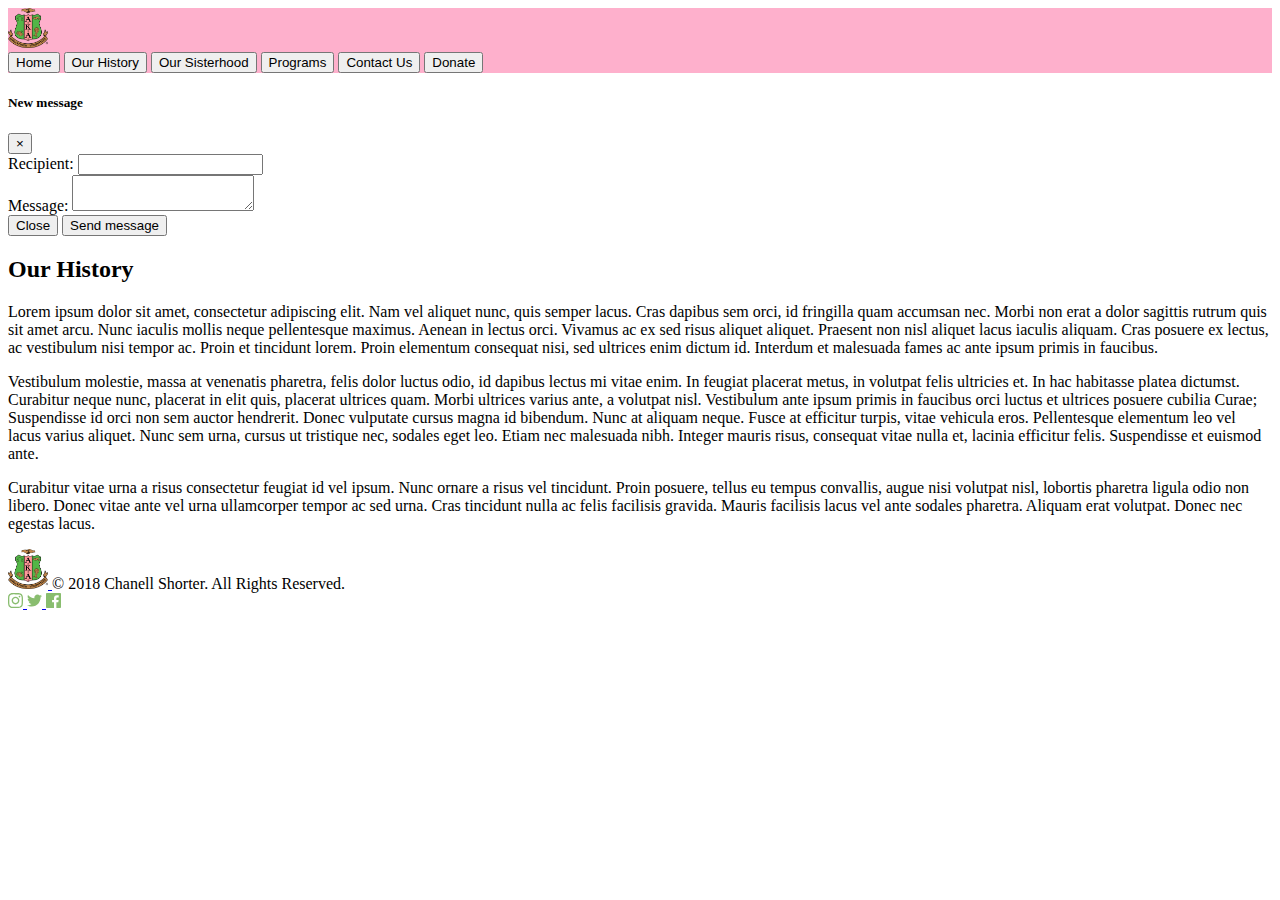
==== history.html @ e5eb9cfd "content filling" ====
<!doctype html>
<html lang="en">
  <head>
    <!-- Required meta tags -->
    <meta charset="utf-8">
    <meta name="viewport" content="width=device-width, initial-scale=1, shrink-to-fit=no">

  <title>Mu Gamma</title>

    <!-- Bootstrap CSS -->
    <link rel="stylesheet" href="https://stackpath.bootstrapcdn.com/bootstrap/4.1.3/css/bootstrap.min.css" integrity="sha384-MCw98/SFnGE8fJT3GXwEOngsV7Zt27NXFoaoApmYm81iuXoPkFOJwJ8ERdknLPMO" crossorigin="anonymous">

    <!-- Personal CSS -->
  <link rel="stylesheet"
  href="/Users/chanellshorter/Documents/GitHub/Sites/MuGamma/custome.css"/>


  <!-- Google Fonts -->
<link href="https://fonts.googleapis.com/css?family=Open+Sans:300,400,700" rel="stylesheet">

<link href="https://fonts.googleapis.com/css?family=Playfair+Display:400,700" rel="stylesheet">

<meta name="viewport" content="width=device-width, initial-scale=1, shrink-to-fit=no">


  </head>
  <body>

    <!-- Navigation -->

    <nav class="navbar navbar-light" style="background-color: #feb0cc;">
          <a class="navbar-brand" href="http://acedmynewts.github.io/MuGamma/index.html">
            <img src="http://acedmynewts.github.io/MuGamma/images/aka-logo2.png" width="40" height="40" class="d-inline-block align-top" alt="AKA logo">
        </a>
         <form class="form-inline">

             <a href="/Users/chanellshorter/Documents/GitHub/Sites/MuGamma/index.html"><button class="btn btn-sm btn-outline-primary mr-2" type="button">Home</button></a>
            <a href="/Users/chanellshorter/Documents/GitHub/Sites/MuGamma/history.html"><button class="btn btn-sm btn-outline-primary mr-2" type="button">Our History</button></a>
            <a href="/Users/chanellshorter/Documents/GitHub/Sites/MuGamma/sisterhood.html"><button class="btn btn-sm btn-outline-primary mr-2" type="button">Our Sisterhood</button></a>
            <a href="/Users/chanellshorter/Documents/GitHub/Sites/MuGamma/programs.html"><button class="btn btn-sm btn-outline-primary mr-2" type="button">Programs</button></a>
          <button class="btn btn-sm btn-outline-primary mr-2" type="button" data-toggle="modal" data-target="#ContactModal">Contact Us</button>
          <a href="https://paypal.me/chanellshorter" target="_blank"><button class="btn btn-sm btn-outline-primary mr-2" type="button">Donate</button></a>
      </form>
    </nav>

    <!--Modal Contact -->

    <div class="modal fade" id="ContactModal" tabindex="-1" role="dialog" aria-labelledby="ContactModalLabel" aria-hidden="true">
      <div class="modal-dialog" role="document">
        <div class="modal-content">
          <div class="modal-header">
            <h5 class="modal-title" id="ContactModalLabel">New message</h5>
            <button type="button" class="close" data-dismiss="modal" aria-label="Close">
              <span aria-hidden="true">&times;</span>
            </button>
          </div>
          <div class="modal-body">
            <form>
              <div class="form-group">
                <label for="recipient-name" class="col-form-label">Recipient:</label>
                <input type="text" class="form-control" id="recipient-name">
              </div>
              <div class="form-group">
                <label for="message-text" class="col-form-label">Message:</label>
                <textarea class="form-control" id="message-text"></textarea>
              </div>
            </form>
          </div>
          <div class="modal-footer">
            <button type="button" class="btn btn-secondary" data-dismiss="modal">Close</button>
            <button type="button" class="btn btn-primary">Send message</button>
          </div>
        </div>
      </div>
    </div>

    <!--End Modal Content-->



<!--Body Content-->
<div class="container mt-4 mb-5">
  <h2>Our History</h2>
  <p>
    Lorem ipsum dolor sit amet, consectetur adipiscing elit. Nam vel aliquet nunc, quis semper lacus. Cras dapibus sem orci, id fringilla quam accumsan nec. Morbi non erat a dolor sagittis rutrum quis sit amet arcu. Nunc iaculis mollis neque pellentesque maximus. Aenean in lectus orci. Vivamus ac ex sed risus aliquet aliquet. Praesent non nisl aliquet lacus iaculis aliquam. Cras posuere ex lectus, ac vestibulum nisi tempor ac. Proin et tincidunt lorem. Proin elementum consequat nisi, sed ultrices enim dictum id. Interdum et malesuada fames ac ante ipsum primis in faucibus.</p>

<p>
  Vestibulum molestie, massa at venenatis pharetra, felis dolor luctus odio, id dapibus lectus mi vitae enim. In feugiat placerat metus, in volutpat felis ultricies et. In hac habitasse platea dictumst. Curabitur neque nunc, placerat in elit quis, placerat ultrices quam. Morbi ultrices varius ante, a volutpat nisl. Vestibulum ante ipsum primis in faucibus orci luctus et ultrices posuere cubilia Curae; Suspendisse id orci non sem auctor hendrerit. Donec vulputate cursus magna id bibendum. Nunc at aliquam neque. Fusce at efficitur turpis, vitae vehicula eros. Pellentesque elementum leo vel lacus varius aliquet. Nunc sem urna, cursus ut tristique nec, sodales eget leo. Etiam nec malesuada nibh. Integer mauris risus, consequat vitae nulla et, lacinia efficitur felis. Suspendisse et euismod ante.</p>

<p>
  Curabitur vitae urna a risus consectetur feugiat id vel ipsum. Nunc ornare a risus vel tincidunt. Proin posuere, tellus eu tempus convallis, augue nisi volutpat nisl, lobortis pharetra ligula odio non libero. Donec vitae ante vel urna ullamcorper tempor ac sed urna. Cras tincidunt nulla ac felis facilisis gravida. Mauris facilisis lacus vel ante sodales pharetra. Aliquam erat volutpat. Donec nec egestas lacus.</p>

</div>





<!-- End Body content -->

<!-- Footer test-->
<footer class="footer">
     <div class="container">

  <div class="row">
    <div class="col">
        <a class="align-self-center mr-3" href="http://acedmynewts.github.io/MuGamma/index.html">
        <img src="http://acedmynewts.github.io/MuGamma/images/aka-logo2.png" width="40" height="40" class="d-inline-block" alt="AKA logo">
        </a>
      <span>&copy; 2018 Chanell Shorter. All Rights Reserved.</span>
    </div>
  </div>
  <div class="row justify-content-center">

      <a href="#" target="_blank"><img src="http://acedmynewts.github.io/MuGamma/images/instagram.svg" width="15" height="15" class="align-middle mr-1" alt="instagram">
      </a>
      <a href="#" target="_blank"><img src="http://acedmynewts.github.io/MuGamma/images/twitter.svg" width="15" height="15" class="align-middle mr-1" alt="twitter">
      </a>
      <a href="https://www.facebook.com/groups/170174149717914/?ref=br_rs" target="_blank"><img src="http://acedmynewts.github.io/MuGamma/images/facebook.svg" width="15" height="15" class="align-middle mr-1" alt="facebook">
      </a>

</div>

</div>
</footer>



<!-- End Footer -->


  <!-- Optional JavaScript -->
  <!-- jQuery first, then Popper.js, then Bootstrap JS -->
  <script src="https://code.jquery.com/jquery-3.3.1.slim.min.js" integrity="sha384-q8i/X+965DzO0rT7abK41JStQIAqVgRVzpbzo5smXKp4YfRvH+8abtTE1Pi6jizo" crossorigin="anonymous"></script>
  <script src="https://cdnjs.cloudflare.com/ajax/libs/popper.js/1.14.3/umd/popper.min.js" integrity="sha384-ZMP7rVo3mIykV+2+9J3UJ46jBk0WLaUAdn689aCwoqbBJiSnjAK/l8WvCWPIPm49" crossorigin="anonymous"></script>
  <script src="https://stackpath.bootstrapcdn.com/bootstrap/4.1.3/js/bootstrap.min.js" integrity="sha384-ChfqqxuZUCnJSK3+MXmPNIyE6ZbWh2IMqE241rYiqJxyMiZ6OW/JmZQ5stwEULTy" crossorigin="anonymous"></script>
</body>
</html>
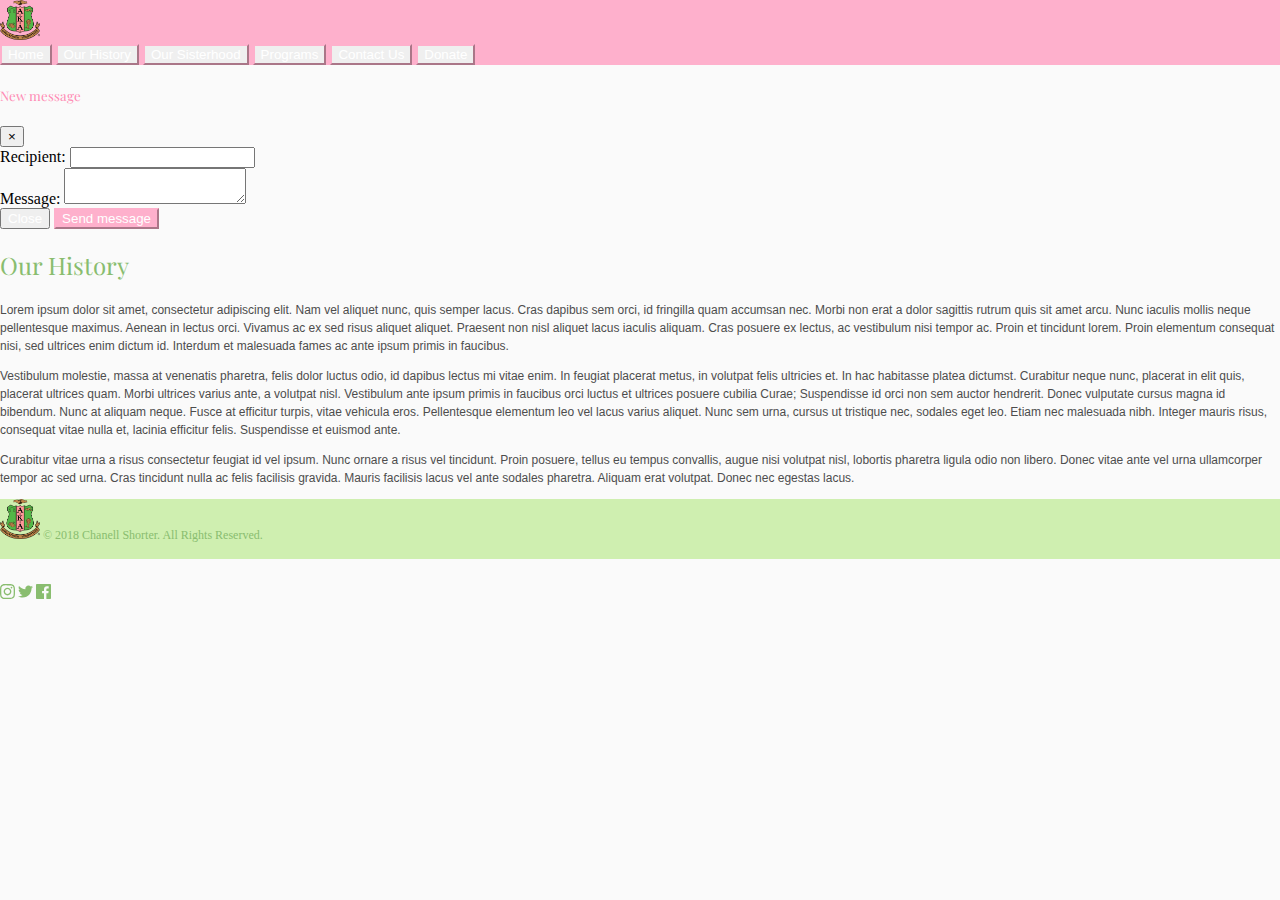
==== commit 7d4859c6: "local links" ====
--- a/history.html
+++ b/history.html
@@ -12,7 +12,7 @@
 
     <!-- Personal CSS -->
   <link rel="stylesheet"
-  href="/Users/chanellshorter/Documents/GitHub/Sites/MuGamma/custome.css"/>
+  href="https://acedmynewts.github.io/MuGamma/custome.css"/>
 
 
   <!-- Google Fonts -->
@@ -34,10 +34,10 @@
         </a>
          <form class="form-inline">
 
-             <a href="/Users/chanellshorter/Documents/GitHub/Sites/MuGamma/index.html"><button class="btn btn-sm btn-outline-primary mr-2" type="button">Home</button></a>
-            <a href="/Users/chanellshorter/Documents/GitHub/Sites/MuGamma/history.html"><button class="btn btn-sm btn-outline-primary mr-2" type="button">Our History</button></a>
-            <a href="/Users/chanellshorter/Documents/GitHub/Sites/MuGamma/sisterhood.html"><button class="btn btn-sm btn-outline-primary mr-2" type="button">Our Sisterhood</button></a>
-            <a href="/Users/chanellshorter/Documents/GitHub/Sites/MuGamma/programs.html"><button class="btn btn-sm btn-outline-primary mr-2" type="button">Programs</button></a>
+             <a href="https://acedmynewts.github.io/MuGamma/index.html"><button class="btn btn-sm btn-outline-primary mr-2" type="button">Home</button></a>
+            <a href="https://acedmynewts.github.io/MuGamma/history.html"><button class="btn btn-sm btn-outline-primary mr-2" type="button">Our History</button></a>
+            <a href="https://acedmynewts.github.io/MuGamma/sisterhood.html"><button class="btn btn-sm btn-outline-primary mr-2" type="button">Our Sisterhood</button></a>
+            <a href="https://acedmynewts.github.io/MuGamma/programs.html"><button class="btn btn-sm btn-outline-primary mr-2" type="button">Programs</button></a>
           <button class="btn btn-sm btn-outline-primary mr-2" type="button" data-toggle="modal" data-target="#ContactModal">Contact Us</button>
           <a href="https://paypal.me/chanellshorter" target="_blank"><button class="btn btn-sm btn-outline-primary mr-2" type="button">Donate</button></a>
       </form>
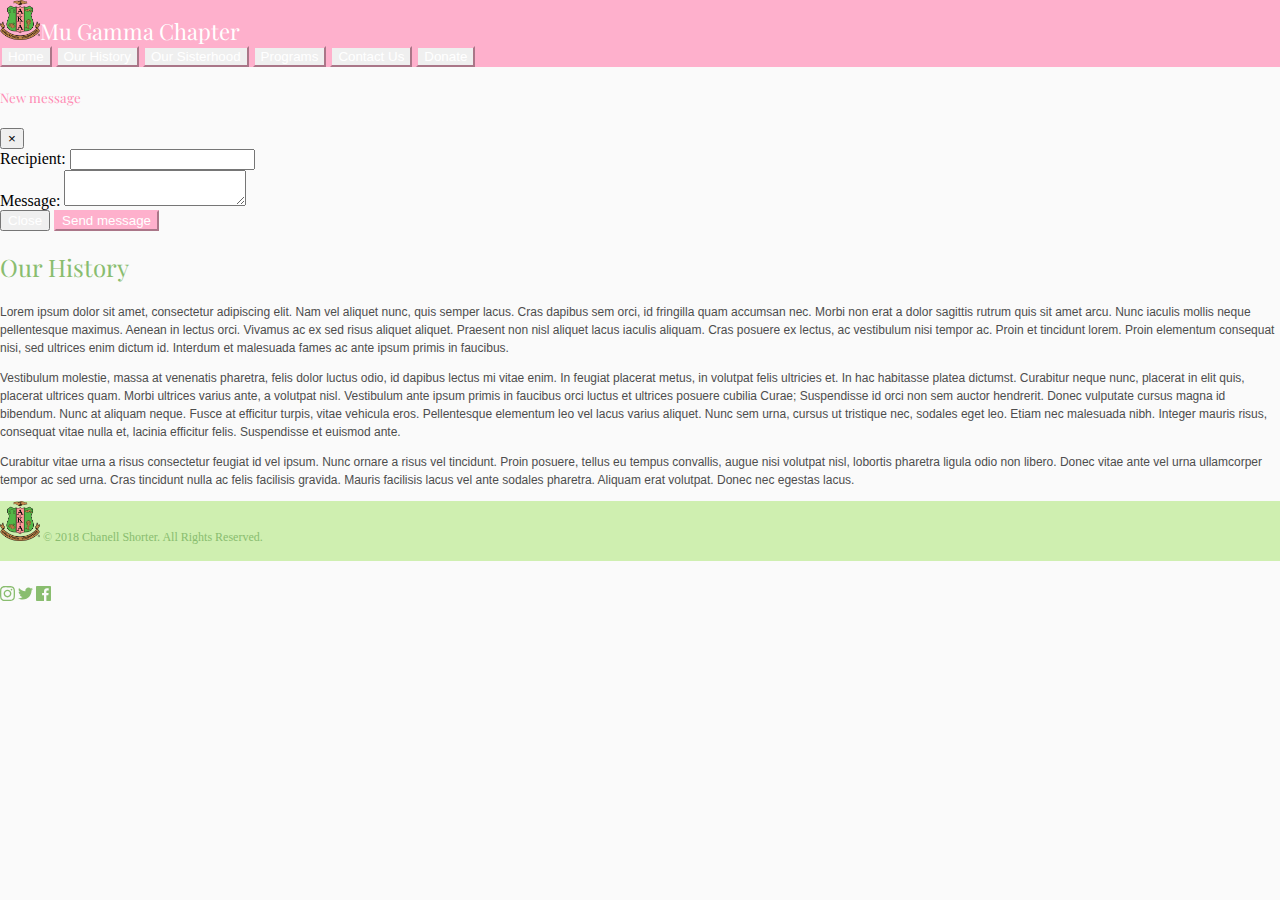
==== commit 88d202e7: "added chapter title" ====
--- a/history.html
+++ b/history.html
@@ -30,7 +30,7 @@
 
     <nav class="navbar navbar-light" style="background-color: #feb0cc;">
           <a class="navbar-brand" href="http://acedmynewts.github.io/MuGamma/index.html">
-            <img src="http://acedmynewts.github.io/MuGamma/images/aka-logo2.png" width="40" height="40" class="d-inline-block align-top" alt="AKA logo">
+            <img src="http://acedmynewts.github.io/MuGamma/images/aka-logo2.png" width="40" height="40" class="d-inline-block align-top" alt="AKA logo"><span style="font-size: 22px; color: #fff; font-family: 'Playfair Display', serif;">Mu Gamma Chapter</span>
         </a>
          <form class="form-inline">
 
